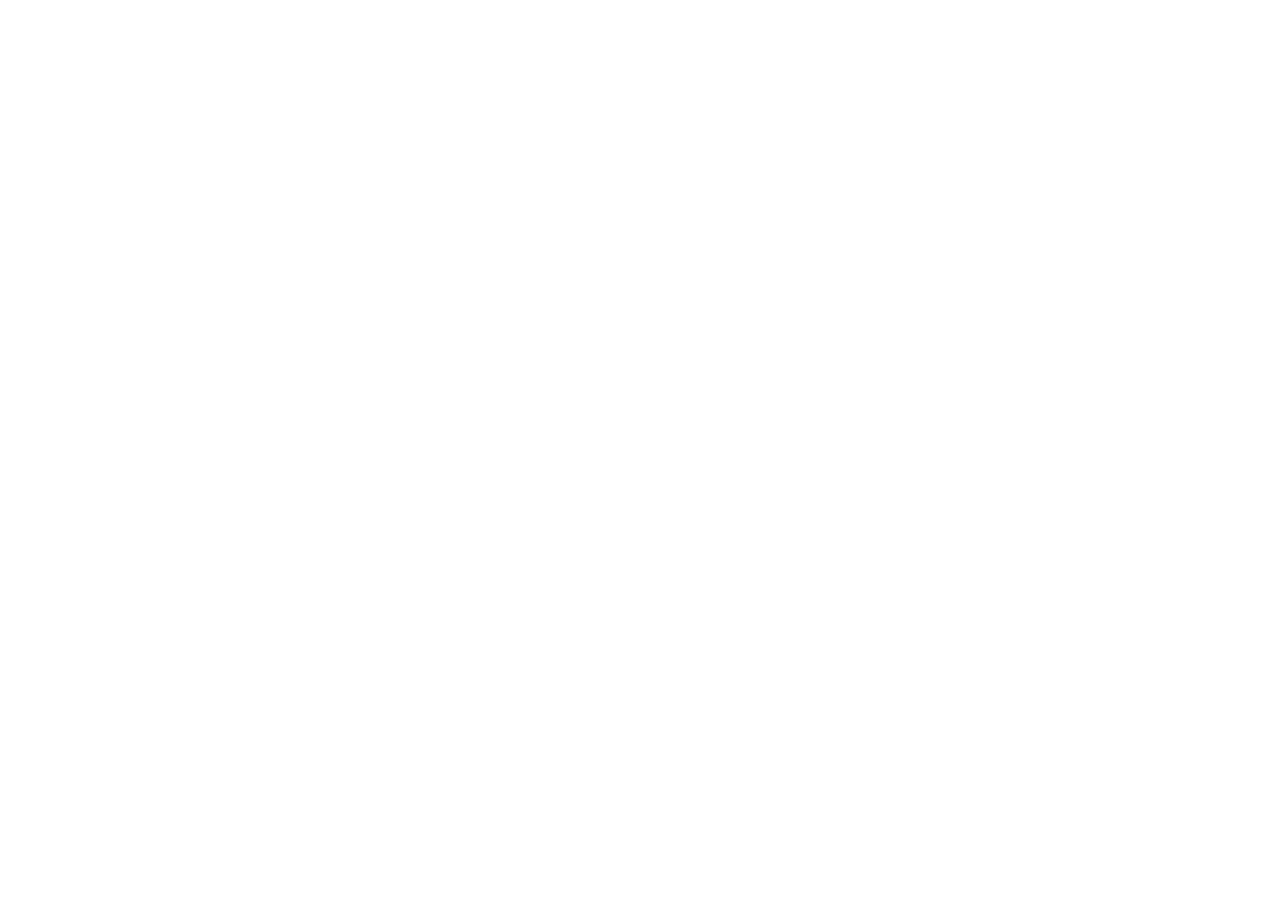
==== index.html @ 3ff4eb2a "Create index.html" ====
<!DOCTYPE html>
<html>

<head>
    <meta charset="utf-8" />
    <title>Display map navigation controls</title>
    <meta name="viewport" content="initial-scale=1,maximum-scale=1,user-scalable=no" />
    <script src='https://unpkg.com/@turf/turf/turf.min.js'></script>
    <script src="https://api.mapbox.com/mapbox-gl-js/v1.10.0/mapbox-gl.js"></script>
    <script src="https://api.mapbox.com/mapbox-gl-js/plugins/mapbox-gl-geocoder/v4.5.1/mapbox-gl-geocoder.min.js"></script>
    <script src="https://github.com/mapbox-gl-indoor/mapbox-gl-indoor/releases/download/0.0.4-rc1/mapbox-gl-indoor.js"></script>

    <link href="https://api.mapbox.com/mapbox-gl-js/v1.10.0/mapbox-gl.css" rel="stylesheet" />
    <link rel="stylesheet"
        href="https://api.mapbox.com/mapbox-gl-js/plugins/mapbox-gl-geocoder/v4.5.1/mapbox-gl-geocoder.css"
        type="text/css" />
    <style>
        body {
            margin: 0;
            padding: 0;
        }

        #map {
            position: absolute;
            top: 0;
            right: 0;
            left: 0;
            bottom: 0;
        }
    </style>
</head>

<body>
    <div id="map"></div>

    <script>
        mapboxgl.accessToken = 'pk.eyJ1IjoiY2xlbWVudGlnb25ldCIsImEiOiJjazl2Z2hzcmkwYmF6M21zN3RqcHg5anU4In0.blXhwZzYBGSm6fJe0z0e-Q'
        const map = window.map = new mapboxgl.Map({
            container: "map",
            zoom: 18,
            center: [2.3592843, 48.8767904],
            style: 'mapbox://styles/mapbox/streets-v10'
        });

        map.addControl(new mapboxgl.FullscreenControl(), 'bottom-right');

        /**
         * Indoor specific
         */

        // Create the indoor handler
        const indoor = new mapboxgl_indoor.Indoor(map);

        var customData;

        // Retrieve the geojson from the path and add the map
        fetch('maps/gare-de-l-est.geojson')
            .then(res => res.json())
            .then(geojson => {
                indoor.addMap(mapboxgl_indoor.IndoorMap.fromGeojson(geojson));
                customData = geojson;
            });

            function forwardGeocoder(query) {
            var matchingFeatures = [];

            for (var i = 0; i < customData.features.length; i++) {
                var feature = customData.features[i];
                if (feature.properties.hasOwnProperty('name') &&
                    feature.properties['name']
                        .toLowerCase()
                        .search(query.toLowerCase()) !== -1
                ) {
                    feature['place_name'] = feature.properties['name'];
                    feature['center'] = turf.centroid(feature).geometry.coordinates;
                    feature['place_type'] = ['park'];
                    matchingFeatures.push(feature);
                } else if (feature.properties.hasOwnProperty('name') &&
                    feature.properties.name
                        .toLowerCase()
                        .search(query.toLowerCase()) !== -1
                ) {
                    feature['place_name'] = feature.properties.name;
                    feature['center'] = turf.centroid(feature).geometry.coordinates;
                    feature['place_type'] = ['park'];
                    matchingFeatures.push(feature);
                }
            }
            return matchingFeatures;
        }
        let geocoder = new MapboxGeocoder({
            localGeocoderOnly: true,
            localGeocoder: forwardGeocoder,
            zoom: 19,
            placeholder: 'Enter search e.g. Room',
            mapboxgl: mapboxgl,
            marker: true,
        });
        geocoder.on("result", (result) => {
            console.log('result.result.properties:', result.result.properties);
            indoor.setLevel(parseInt(result.result.properties.level));
        })
        map.addControl(geocoder, 'top-right');

        // Add zoom and rotation controls to the map.
        map.addControl(new mapboxgl.NavigationControl(), 'bottom-right');

        // Add the specific control
        map.addControl(new mapboxgl_indoor.IndoorControl(indoor), 'top-right');

    </script>

</body>

</html>
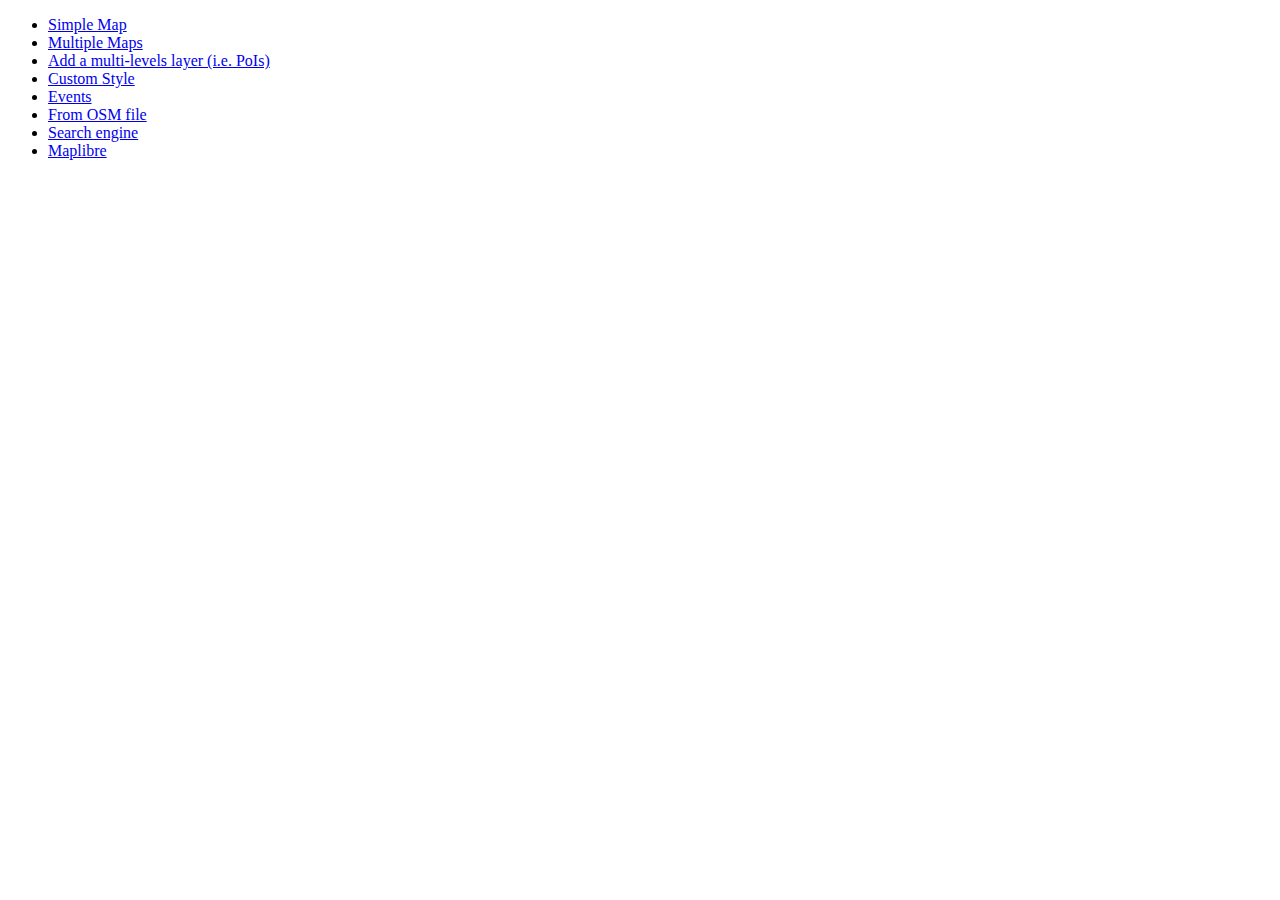
==== commit e02169cb: "update with all examples" ====
--- a/index.html
+++ b/index.html
@@ -3,112 +3,22 @@
 
 <head>
     <meta charset="utf-8" />
-    <title>Display map navigation controls</title>
+    <title>Index</title>
     <meta name="viewport" content="initial-scale=1,maximum-scale=1,user-scalable=no" />
-    <script src='https://unpkg.com/@turf/turf/turf.min.js'></script>
-    <script src="https://api.mapbox.com/mapbox-gl-js/v1.10.0/mapbox-gl.js"></script>
-    <script src="https://api.mapbox.com/mapbox-gl-js/plugins/mapbox-gl-geocoder/v4.5.1/mapbox-gl-geocoder.min.js"></script>
-    <script src="https://github.com/mapbox-gl-indoor/mapbox-gl-indoor/releases/download/0.0.4-rc1/mapbox-gl-indoor.js"></script>
-
-    <link href="https://api.mapbox.com/mapbox-gl-js/v1.10.0/mapbox-gl.css" rel="stylesheet" />
-    <link rel="stylesheet"
-        href="https://api.mapbox.com/mapbox-gl-js/plugins/mapbox-gl-geocoder/v4.5.1/mapbox-gl-geocoder.css"
-        type="text/css" />
-    <style>
-        body {
-            margin: 0;
-            padding: 0;
-        }
-
-        #map {
-            position: absolute;
-            top: 0;
-            right: 0;
-            left: 0;
-            bottom: 0;
-        }
-    </style>
 </head>
 
 <body>
-    <div id="map"></div>
-
-    <script>
-        mapboxgl.accessToken = 'pk.eyJ1IjoiY2xlbWVudGlnb25ldCIsImEiOiJjazl2Z2hzcmkwYmF6M21zN3RqcHg5anU4In0.blXhwZzYBGSm6fJe0z0e-Q'
-        const map = window.map = new mapboxgl.Map({
-            container: "map",
-            zoom: 18,
-            center: [2.3592843, 48.8767904],
-            style: 'mapbox://styles/mapbox/streets-v10'
-        });
-
-        map.addControl(new mapboxgl.FullscreenControl(), 'bottom-right');
-
-        /**
-         * Indoor specific
-         */
-
-        // Create the indoor handler
-        const indoor = new mapboxgl_indoor.Indoor(map);
-
-        var customData;
-
-        // Retrieve the geojson from the path and add the map
-        fetch('maps/gare-de-l-est.geojson')
-            .then(res => res.json())
-            .then(geojson => {
-                indoor.addMap(mapboxgl_indoor.IndoorMap.fromGeojson(geojson));
-                customData = geojson;
-            });
-
-            function forwardGeocoder(query) {
-            var matchingFeatures = [];
-
-            for (var i = 0; i < customData.features.length; i++) {
-                var feature = customData.features[i];
-                if (feature.properties.hasOwnProperty('name') &&
-                    feature.properties['name']
-                        .toLowerCase()
-                        .search(query.toLowerCase()) !== -1
-                ) {
-                    feature['place_name'] = feature.properties['name'];
-                    feature['center'] = turf.centroid(feature).geometry.coordinates;
-                    feature['place_type'] = ['park'];
-                    matchingFeatures.push(feature);
-                } else if (feature.properties.hasOwnProperty('name') &&
-                    feature.properties.name
-                        .toLowerCase()
-                        .search(query.toLowerCase()) !== -1
-                ) {
-                    feature['place_name'] = feature.properties.name;
-                    feature['center'] = turf.centroid(feature).geometry.coordinates;
-                    feature['place_type'] = ['park'];
-                    matchingFeatures.push(feature);
-                }
-            }
-            return matchingFeatures;
-        }
-        let geocoder = new MapboxGeocoder({
-            localGeocoderOnly: true,
-            localGeocoder: forwardGeocoder,
-            zoom: 19,
-            placeholder: 'Enter search e.g. Room',
-            mapboxgl: mapboxgl,
-            marker: true,
-        });
-        geocoder.on("result", (result) => {
-            console.log('result.result.properties:', result.result.properties);
-            indoor.setLevel(parseInt(result.result.properties.level));
-        })
-        map.addControl(geocoder, 'top-right');
-
-        // Add zoom and rotation controls to the map.
-        map.addControl(new mapboxgl.NavigationControl(), 'bottom-right');
-
-        // Add the specific control
-        map.addControl(new mapboxgl_indoor.IndoorControl(indoor), 'top-right');
-
-    </script>
+    <ul>
+        <li><a href="simple-map.html">Simple Map</a></li>
+        <li><a href="multiple-maps.html">Multiple Maps</a></li>
+        <li><a href="add-multi-levels-layer.html">Add a multi-levels layer (i.e. PoIs)</a></li>
+        <li><a href="custom-style.html">Custom Style</a></li>
+        <li><a href="events.html">Events</a></li>
+        <li><a href="from-osm-file.html">From OSM file</a></li>
+        <li><a href="search-engine.html">Search engine</a></li>
+        <!-- <li><a href="with-map-server.html">With Map Server</a></li> -->
+        <li><a href="maplibre.html">Maplibre</a></li>
+    </ul>
 
 </body>
 
